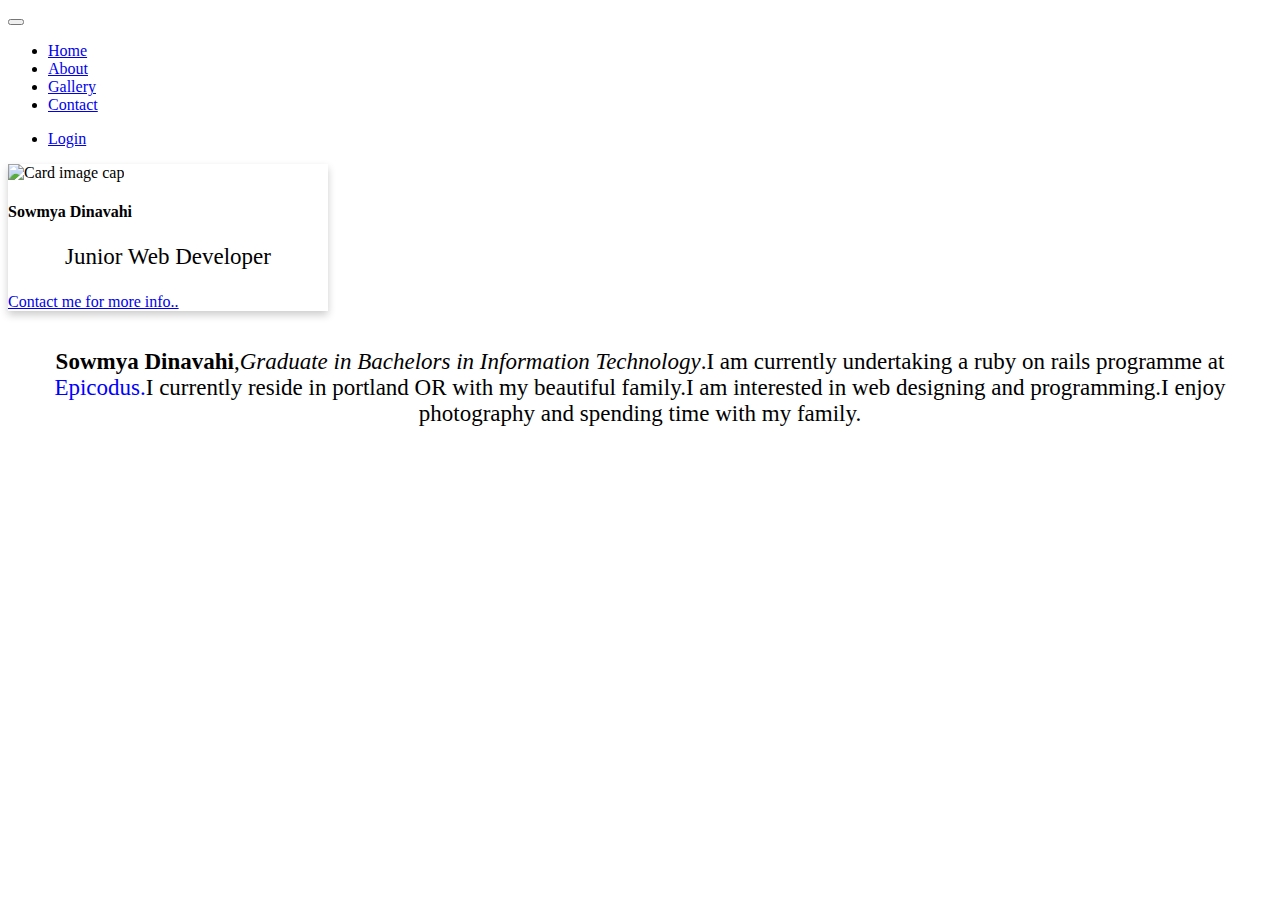
==== aboutme.html @ e8b41c97 "Add contact.html page to the portfolio webpage" ====
<!DOCTYPE html>
<html lang="en">
<head>
  <title>About me</title>
  <link href="css/bootstrap.css" rel="stylesheet" type="text/css">
  <link href="css/styles.css" rel="stylesheet" type="text/css">
</head>
<body>

  <nav class="navbar navbar-inverse">
    <div class="container-fluid">
      <div class="navbar-header">
        <button type="button" class="navbar-toggle" data-toggle="collapse" data-target="#myNavbar">
          <span class="icon-bar"></span>
          <span class="icon-bar"></span>
          <span class="icon-bar"></span>
        </button>
      </div>
      <div class="collapse navbar-collapse" id="myNavbar">
        <ul class="nav navbar-nav">
          <li><a href="index.html">Home</a></li>
          <li class="active"><a href="aboutme.html">About</a></li>
          <li><a href="#">Gallery</a></li>
          <li><a href="#">Contact</a></li>
        </ul>
        <ul class="nav navbar-nav navbar-right">
          <li><a href="#"><span class="glyphicon glyphicon-log-in"></span> Login</a></li>
        </ul>
      </div>
    </div>
  </nav>
  <div class="card" style="width: 20rem;">
  <img class="card-img-top" src="img/images.jpeg" height="200px" weight="200px" alt="Card image cap">
  <div class="card-block">
    <h4 class="card-title">Sowmya Dinavahi</h4>
    <p class="card-text">Junior Web Developer</p>
    <a href="contact.html" class="btn btn-primary">Contact me for more info..</a>
  </div>
</div>
 <div class="col-sm-12">
  <div class="well ">
    <p><strong>Sowmya Dinavahi</strong>,<em>Graduate in Bachelors in Information Technology</em>.I am currently undertaking a ruby on rails programme at <span class="important">Epicodus.</span>I currently reside in portland OR with my beautiful family.I am interested in web designing and programming.I enjoy photography and spending time with my family.</p>
  </div>
</body>
</html>
---- css/styles.css ----
/* Remove the navbar's default margin-bottom and rounded borders */
.navbar {
  margin-bottom: 0;
  border-radius: 0;
}

.card {
    /* Add shadows to create the "card" effect */
    box-shadow: 0 4px 8px 0 rgba(0,0,0,0.2);
    transition: 0.3s;
}
}

/* On mouse-over, add a deeper shadow */
.card:hover {
    box-shadow: 0 8px 16px 0 rgba(0,0,0,0.2);
}

/* Add some padding inside the card container */
.container {
    padding: 2px 16px;
}
.header-aboutme{
  text-align: center;
}

/* Add a gray background color and some padding to the footer */
footer {
  background-color: #f2f2f2;
  padding: 25px;
  margin-top:50px;


}

/*Add styling to the paragraph*/
p{
  text-align: center;
  font-size: 23px;
}

.important{
  color: blue;
}
.well{
  padding: 15px;

}
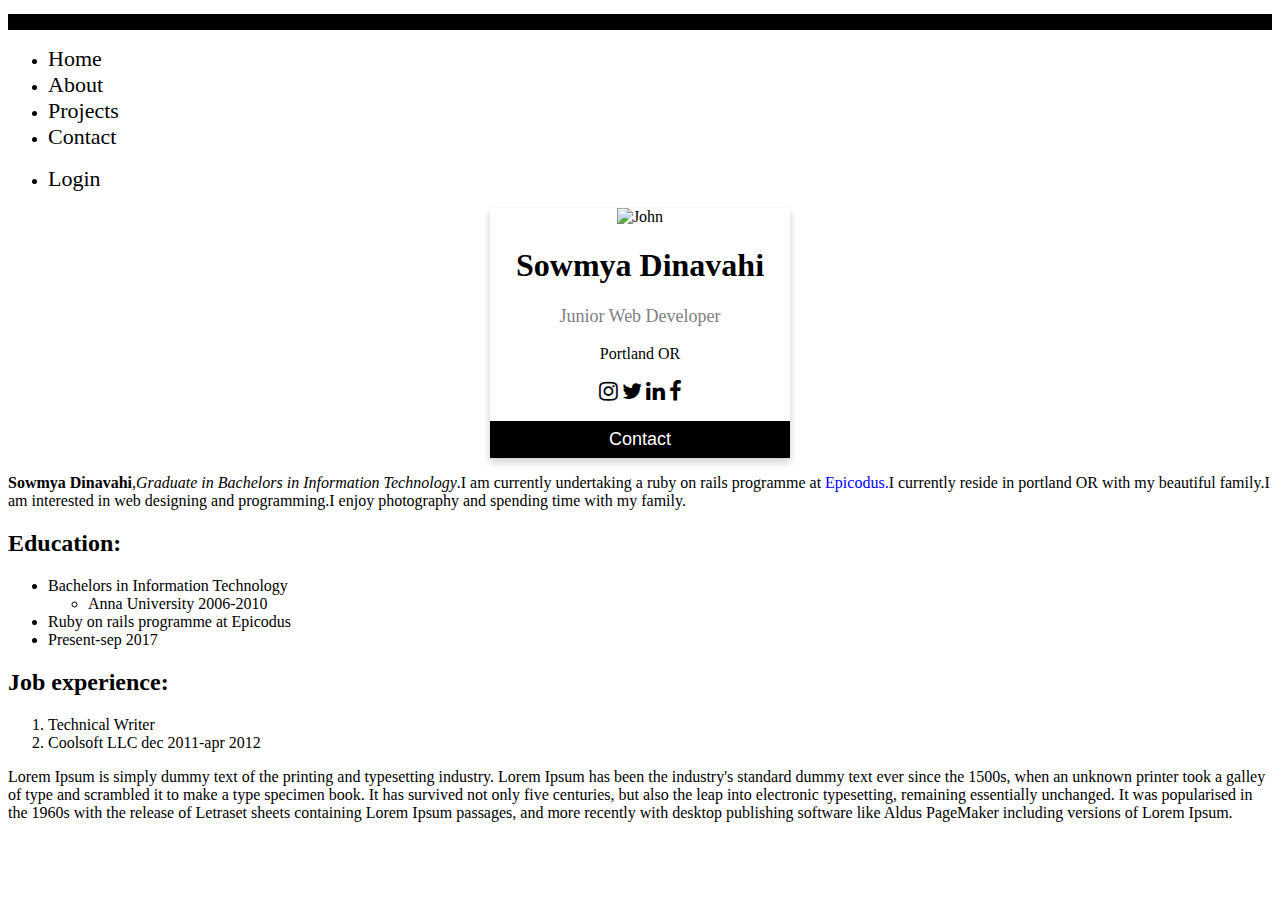
==== commit a3bece14: "Create a projects.html and contact.html for the portfolio page" ====
--- a/aboutme.html
+++ b/aboutme.html
@@ -4,9 +4,9 @@
   <title>About me</title>
   <link href="css/bootstrap.css" rel="stylesheet" type="text/css">
   <link href="css/styles.css" rel="stylesheet" type="text/css">
+  <link rel="stylesheet" href="https://cdnjs.cloudflare.com/ajax/libs/font-awesome/4.7.0/css/font-awesome.min.css">
 </head>
 <body>
-
   <nav class="navbar navbar-inverse">
     <div class="container-fluid">
       <div class="navbar-header">
@@ -20,7 +20,7 @@
         <ul class="nav navbar-nav">
           <li><a href="index.html">Home</a></li>
           <li class="active"><a href="aboutme.html">About</a></li>
-          <li><a href="#">Gallery</a></li>
+          <li><a href="projects.html">Projects</a></li>
           <li><a href="#">Contact</a></li>
         </ul>
         <ul class="nav navbar-nav navbar-right">
@@ -29,17 +29,45 @@
       </div>
     </div>
   </nav>
-  <div class="card" style="width: 20rem;">
-  <img class="card-img-top" src="img/images.jpeg" height="200px" weight="200px" alt="Card image cap">
-  <div class="card-block">
-    <h4 class="card-title">Sowmya Dinavahi</h4>
-    <p class="card-text">Junior Web Developer</p>
-    <a href="contact.html" class="btn btn-primary">Contact me for more info..</a>
+  <div class="col-sm-4">
+    <div class="card">
+  <img src="img/images.jpeg" alt="John" style="width:100%">
+  <div class="card-title">
+    <h1>Sowmya Dinavahi</h1>
+    <p class="title">Junior Web Developer</p>
+    <p>Portland OR</p>
+    <a href="#"><i class="fa fa-instagram"></i></a>
+    <a href="#"><i class="fa fa-twitter"></i></a>
+    <a href="#"><i class="fa fa-linkedin"></i></a>
+    <a href="#"><i class="fa fa-facebook"></i></a>
+    <p><button>Contact</button></p>
   </div>
 </div>
- <div class="col-sm-12">
-  <div class="well ">
-    <p><strong>Sowmya Dinavahi</strong>,<em>Graduate in Bachelors in Information Technology</em>.I am currently undertaking a ruby on rails programme at <span class="important">Epicodus.</span>I currently reside in portland OR with my beautiful family.I am interested in web designing and programming.I enjoy photography and spending time with my family.</p>
-  </div>
+</div>
+
+      <div class="col-sm-6">
+      <p><strong>Sowmya Dinavahi</strong>,<em>Graduate in Bachelors in Information Technology</em>.I am currently undertaking a ruby on rails programme at <span class="important">Epicodus.</span>I currently reside in portland OR with my beautiful family.I am interested in web designing and programming.I enjoy photography and spending time with my family.</p>
+      </div>
+      <div class="col-sm-6">
+        <h2>Education:</h2>
+        <ul>
+          <li>Bachelors in Information Technology</li>
+          <ul>
+            <li>Anna University 2006-2010</li>
+          </ul>
+          <li>Ruby on rails programme at Epicodus</li>
+          <li>Present-sep 2017</li>
+        </ul>
+        <h2>Job experience:</h2>
+        <ol>
+          <li>Technical Writer</li>
+          <li>Coolsoft LLC dec 2011-apr 2012</li>
+        </ol>
+      </div>
+      <div class="col-sm-6">
+        <p>Lorem Ipsum is simply dummy text of the printing and typesetting industry. Lorem Ipsum has been the industry's standard dummy text ever since the 1500s, when an unknown printer took a galley of type and scrambled it to make a type specimen book. It has survived not only five centuries, but also the leap into electronic typesetting, remaining essentially unchanged. It was popularised in the 1960s with the release of Letraset sheets containing Lorem Ipsum passages, and more recently with desktop publishing software like Aldus PageMaker including versions of Lorem Ipsum.</p>
+      </div>
+
+
 </body>
 </html>
--- a/css/styles.css
+++ b/css/styles.css
@@ -4,22 +4,7 @@
   border-radius: 0;
 }
 
-.card {
-    /* Add shadows to create the "card" effect */
-    box-shadow: 0 4px 8px 0 rgba(0,0,0,0.2);
-    transition: 0.3s;
-}
-}
 
-/* On mouse-over, add a deeper shadow */
-.card:hover {
-    box-shadow: 0 8px 16px 0 rgba(0,0,0,0.2);
-}
-
-/* Add some padding inside the card container */
-.container {
-    padding: 2px 16px;
-}
 .header-aboutme{
   text-align: center;
 }
@@ -32,17 +17,56 @@
 
 
 }
+.well{
+    margin-top: 20px;
+    background-color: lightgrey;
 
-/*Add styling to the paragraph*/
-p{
-  text-align: center;
-  font-size: 23px;
+    /*border: 25px solid #000000;
+    padding: 25px;
+    margin: 25px;*/
+
+
 }
 
 .important{
   color: blue;
 }
-.well{
-  padding: 15px;
 
+.card {
+    box-shadow: 0 4px 8px 0 rgba(0, 0, 0, 0.2);
+    max-width: 300px;
+    margin: auto;
+    text-align: center;
 }
+
+.container {
+    padding: 0 16px;
+}
+
+.title {
+    color: grey;
+    font-size: 18px;
+}
+
+button {
+    border: none;
+    outline: 0;
+    display: inline-block;
+    padding: 8px;
+    color: white;
+    background-color: #000;
+    text-align: center;
+    cursor: pointer;
+    width: 100%;
+    font-size: 18px;
+}
+
+a {
+    text-decoration: none;
+    font-size: 22px;
+    color: black;
+}
+
+button:hover, a:hover {
+    opacity: 0.7;
+}
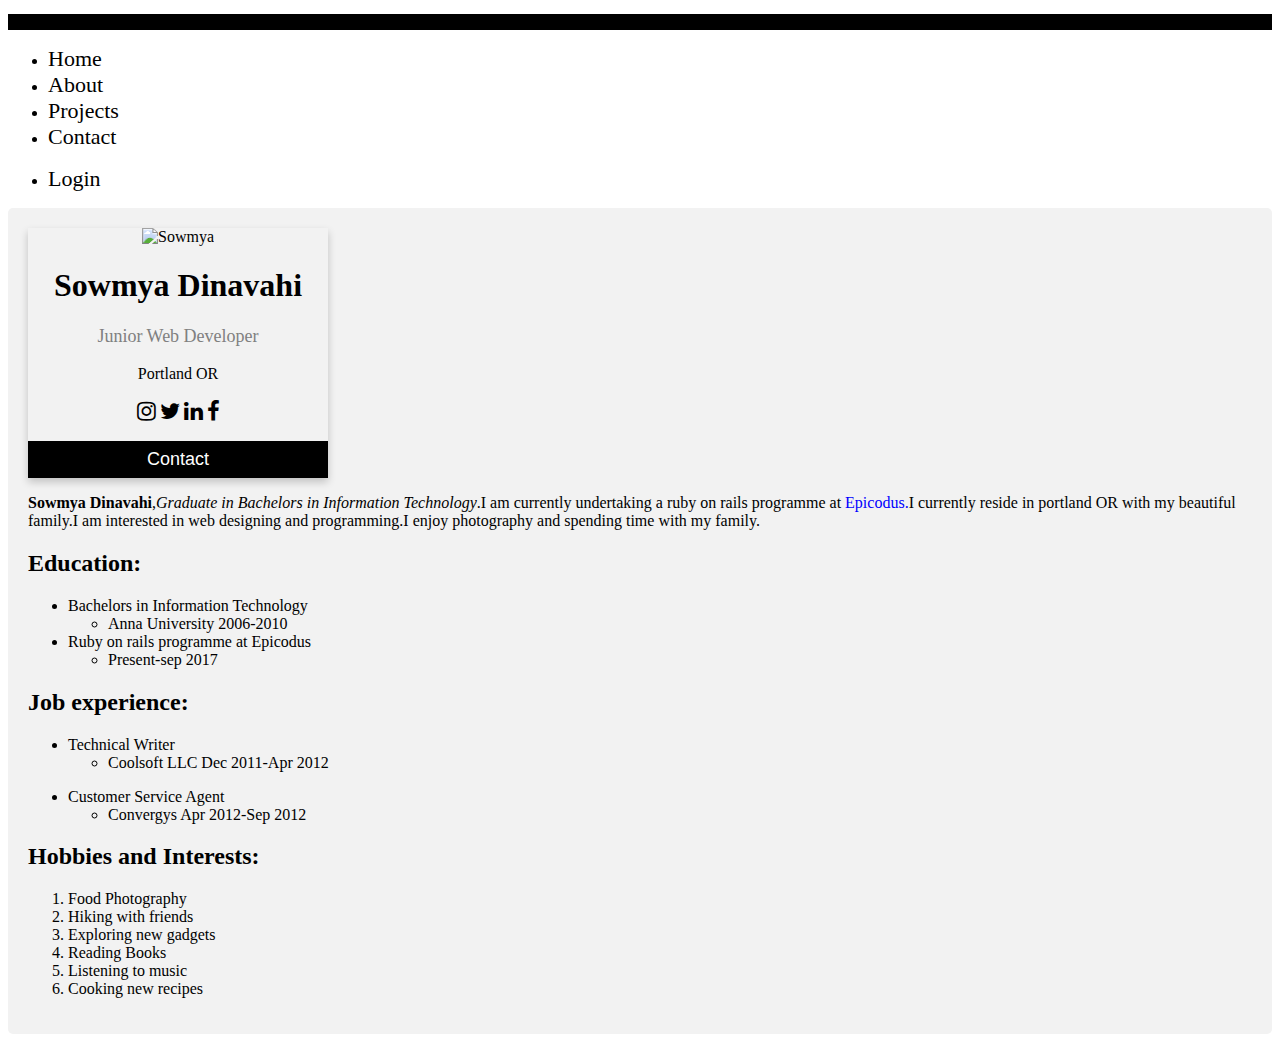
==== commit 2c8996f6: "Add a panel to aboutme.html page and add a contact form to contact.html page" ====
--- a/aboutme.html
+++ b/aboutme.html
@@ -21,7 +21,7 @@
           <li><a href="index.html">Home</a></li>
           <li class="active"><a href="aboutme.html">About</a></li>
           <li><a href="projects.html">Projects</a></li>
-          <li><a href="#">Contact</a></li>
+          <li><a href="contact.html">Contact</a></li>
         </ul>
         <ul class="nav navbar-nav navbar-right">
           <li><a href="#"><span class="glyphicon glyphicon-log-in"></span> Login</a></li>
@@ -29,9 +29,11 @@
       </div>
     </div>
   </nav>
-  <div class="col-sm-4">
+
+<div class="container">
+  <div class="col-sm-6">
     <div class="card">
-  <img src="img/images.jpeg" alt="John" style="width:100%">
+  <img src="img/images.jpeg" alt="Sowmya" style="width:100%">
   <div class="card-title">
     <h1>Sowmya Dinavahi</h1>
     <p class="title">Junior Web Developer</p>
@@ -44,30 +46,52 @@
   </div>
 </div>
 </div>
+  <div class="panel panel-default">
+<div class="panel panel-body">
+    <div class="col-sm-6">
 
-      <div class="col-sm-6">
-      <p><strong>Sowmya Dinavahi</strong>,<em>Graduate in Bachelors in Information Technology</em>.I am currently undertaking a ruby on rails programme at <span class="important">Epicodus.</span>I currently reside in portland OR with my beautiful family.I am interested in web designing and programming.I enjoy photography and spending time with my family.</p>
+      <p class="panel-body"><strong>Sowmya Dinavahi</strong>,<em>Graduate in Bachelors in Information Technology</em>.I am currently undertaking a ruby on rails programme at <span class="important">Epicodus.</span>I currently reside in portland OR with my beautiful family.I am interested in web designing and programming.I enjoy photography and spending time with my family.</p>
       </div>
       <div class="col-sm-6">
-        <h2>Education:</h2>
-        <ul>
+<h2>Education:</h2>
+        <ul class="panel-body">
+
           <li>Bachelors in Information Technology</li>
           <ul>
             <li>Anna University 2006-2010</li>
           </ul>
           <li>Ruby on rails programme at Epicodus</li>
+          <ul>
           <li>Present-sep 2017</li>
         </ul>
+        </ul>
         <h2>Job experience:</h2>
-        <ol>
+        <ul>
           <li>Technical Writer</li>
-          <li>Coolsoft LLC dec 2011-apr 2012</li>
+          <ul>
+          <li>Coolsoft LLC Dec 2011-Apr 2012</li>
+        </ul>
+        </ul>
+        <ul>
+           <li>Customer Service Agent</li>
+           <ul>
+             <li>Convergys Apr 2012-Sep 2012</li>
+           </ul>
+      </div>
+      <div class="col-sm-6">
+        <h2>Hobbies and Interests:</h2>
+        <ol class="panel-body">
+
+          <li>Food Photography</li>
+          <li>Hiking with friends</li>
+          <li>Exploring new gadgets</li>
+          <li>Reading Books</li>
+          <li>Listening to music</li>
+          <li>Cooking new recipes</li>
         </ol>
       </div>
-      <div class="col-sm-6">
-        <p>Lorem Ipsum is simply dummy text of the printing and typesetting industry. Lorem Ipsum has been the industry's standard dummy text ever since the 1500s, when an unknown printer took a galley of type and scrambled it to make a type specimen book. It has survived not only five centuries, but also the leap into electronic typesetting, remaining essentially unchanged. It was popularised in the 1960s with the release of Letraset sheets containing Lorem Ipsum passages, and more recently with desktop publishing software like Aldus PageMaker including versions of Lorem Ipsum.</p>
-      </div>
-
-
+    </div>
+  </div>
+</div>
 </body>
 </html>
--- a/css/styles.css
+++ b/css/styles.css
@@ -35,7 +35,8 @@
 .card {
     box-shadow: 0 4px 8px 0 rgba(0, 0, 0, 0.2);
     max-width: 300px;
-    margin: auto;
+    margin:top: 10px;
+    padding: 0;
     text-align: center;
 }
 
@@ -70,3 +71,32 @@
 button:hover, a:hover {
     opacity: 0.7;
 }
+input[type=text], select, textarea {
+    width: 100%;
+    padding: 12px;
+    border: 1px solid #ccc;
+    border-radius: 4px;
+    box-sizing: border-box;
+    margin-top: 6px;
+    margin-bottom: 16px;
+    resize: vertical;
+}
+
+input[type=submit] {
+    background-color: #4CAF50;
+    color: white;
+    padding: 12px 20px;
+    border: none;
+    border-radius: 4px;
+    cursor: pointer;
+}
+
+input[type=submit]:hover {
+    background-color: #45a049;
+}
+
+.container {
+    border-radius: 5px;
+    background-color: #f2f2f2;
+    padding: 20px;
+}
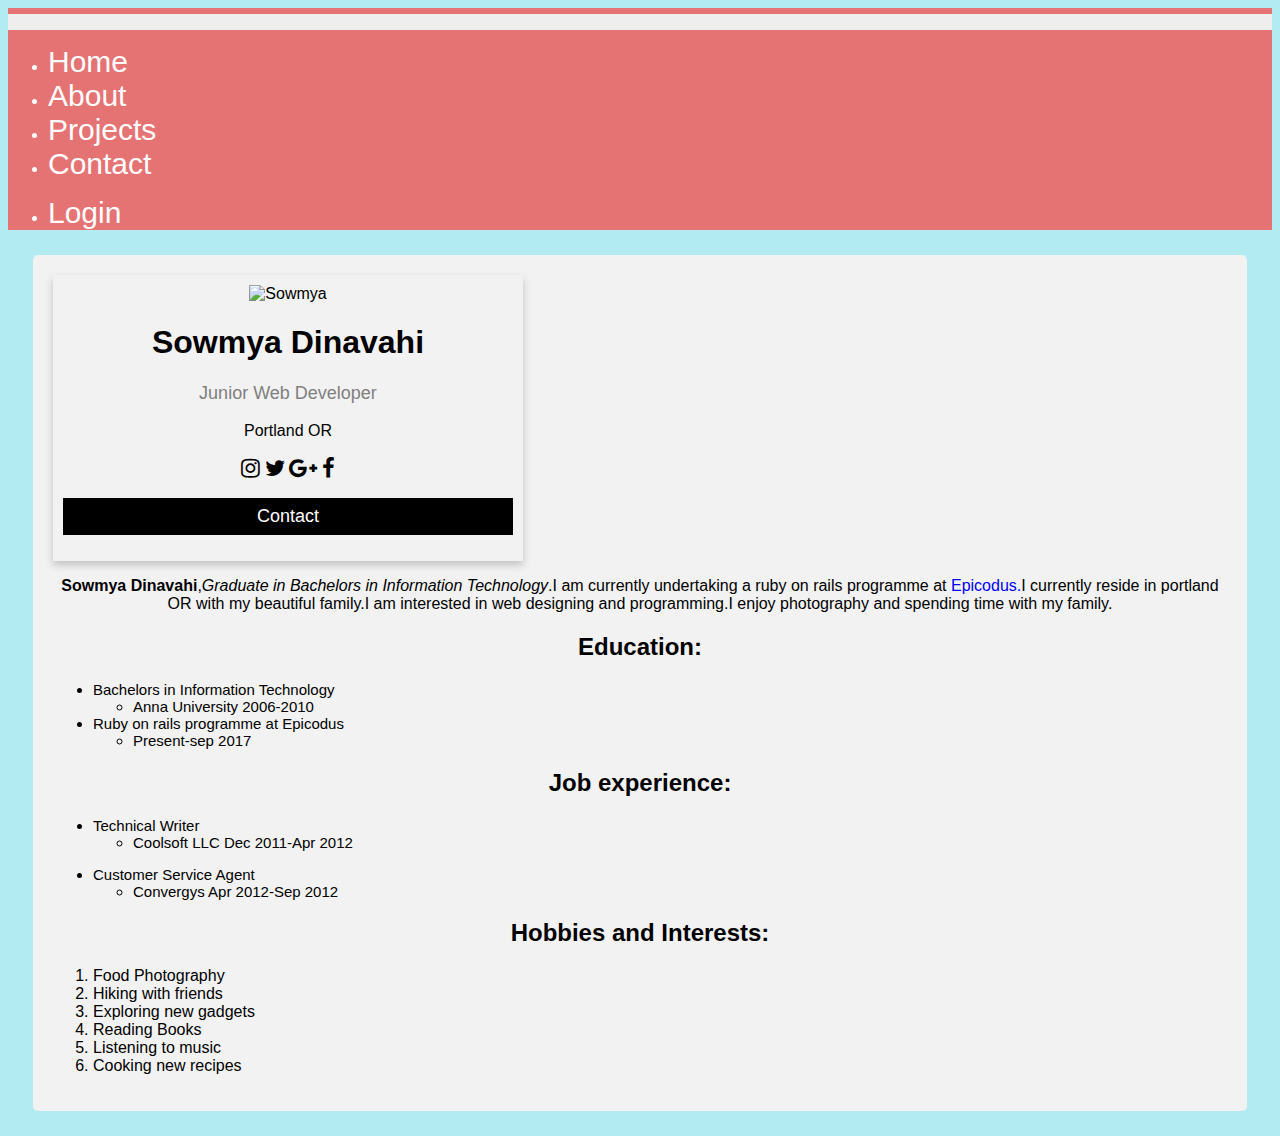
==== commit 2a4eabdb: "Add custom navbar styles to the navbar on all pages" ====
--- a/aboutme.html
+++ b/aboutme.html
@@ -1,83 +1,83 @@
 <!DOCTYPE html>
 <html lang="en">
-<head>
-  <title>About me</title>
-  <link href="css/bootstrap.css" rel="stylesheet" type="text/css">
-  <link href="css/styles.css" rel="stylesheet" type="text/css">
-  <link rel="stylesheet" href="https://cdnjs.cloudflare.com/ajax/libs/font-awesome/4.7.0/css/font-awesome.min.css">
-</head>
-<body>
-  <nav class="navbar navbar-inverse">
-    <div class="container-fluid">
-      <div class="navbar-header">
-        <button type="button" class="navbar-toggle" data-toggle="collapse" data-target="#myNavbar">
-          <span class="icon-bar"></span>
-          <span class="icon-bar"></span>
-          <span class="icon-bar"></span>
-        </button>
+  <head>
+    <title>About me</title>
+    <link href="css/bootstrap.css" rel="stylesheet" type="text/css">
+    <link href="css/styles.css" rel="stylesheet" type="text/css">
+    <link rel="stylesheet" href="https://cdnjs.cloudflare.com/ajax/libs/font-awesome/4.7.0/css/font-awesome.min.css">
+  </head>
+    <body>
+      <!-- Add a navbar to the aboutme-page -->
+      <nav class="navbar navbar-custom" role="navigation">
+        <div class="container-fluid">
+          <div class="navbar-header">
+            <button type="button" class="navbar-toggle" data-toggle="collapse" data-target="#myNavbar">
+              <span class="icon-bar"></span>
+              <span class="icon-bar"></span>
+              <span class="icon-bar"></span>
+            </button>
+          </div>
+          <div class="collapse navbar-collapse" id="myNavbar">
+            <ul class="nav navbar-nav">
+              <li><a href="index.html">Home</a></li>
+              <li class="active"><a href="aboutme.html">About</a></li>
+              <li><a href="projects.html">Projects</a></li>
+              <li><a href="contact.html">Contact</a></li>
+            </ul>
+            <ul class="nav navbar-nav navbar-right">
+              <li><a href="#"><span class="glyphicon glyphicon-log-in"></span> Login</a></li>
+            </ul>
+          </div>
+        </div>
+      </nav>
+      <!-- Add a profile card to aboutme page -->
+      <div class="container">
+      <div class="col-sm-6">
+        <div class="about-card"class="card">
+          <img src="img/images.jpeg" alt="Sowmya" style="width:100%">
+          <div class="card-title">
+            <h1>Sowmya Dinavahi</h1>
+            <p class="title">Junior Web Developer</p>
+            <p>Portland OR</p>
+            <a href="https://www.instagram.com/sowmyadsl/"><i class="fa fa-instagram"></i></a>
+            <a href="https://twitter.com/sowmyadsl"><i class="fa fa-twitter"></i></a>
+            <a href="https://plus.google.com/+SowmyaDinavahi"><i class="fa fa-google-plus"></i></a>
+            <a href="https://www.facebook.com/sowmya.dsl"><i class="fa fa-facebook"></i></a>
+            <p><button>Contact</button></p>
+          </div>
+        </div>
       </div>
-      <div class="collapse navbar-collapse" id="myNavbar">
-        <ul class="nav navbar-nav">
-          <li><a href="index.html">Home</a></li>
-          <li class="active"><a href="aboutme.html">About</a></li>
-          <li><a href="projects.html">Projects</a></li>
-          <li><a href="contact.html">Contact</a></li>
-        </ul>
-        <ul class="nav navbar-nav navbar-right">
-          <li><a href="#"><span class="glyphicon glyphicon-log-in"></span> Login</a></li>
-        </ul>
-      </div>
-    </div>
-  </nav>
-
-<div class="container">
-  <div class="col-sm-6">
-    <div class="card">
-  <img src="img/images.jpeg" alt="Sowmya" style="width:100%">
-  <div class="card-title">
-    <h1>Sowmya Dinavahi</h1>
-    <p class="title">Junior Web Developer</p>
-    <p>Portland OR</p>
-    <a href="#"><i class="fa fa-instagram"></i></a>
-    <a href="#"><i class="fa fa-twitter"></i></a>
-    <a href="#"><i class="fa fa-linkedin"></i></a>
-    <a href="#"><i class="fa fa-facebook"></i></a>
-    <p><button>Contact</button></p>
-  </div>
-</div>
-</div>
-  <div class="panel panel-default">
-<div class="panel panel-body">
-    <div class="col-sm-6">
-
-      <p class="panel-body"><strong>Sowmya Dinavahi</strong>,<em>Graduate in Bachelors in Information Technology</em>.I am currently undertaking a ruby on rails programme at <span class="important">Epicodus.</span>I currently reside in portland OR with my beautiful family.I am interested in web designing and programming.I enjoy photography and spending time with my family.</p>
-      </div>
-      <div class="col-sm-6">
-<h2>Education:</h2>
-        <ul class="panel-body">
-
-          <li>Bachelors in Information Technology</li>
-          <ul>
-            <li>Anna University 2006-2010</li>
-          </ul>
-          <li>Ruby on rails programme at Epicodus</li>
-          <ul>
-          <li>Present-sep 2017</li>
-        </ul>
-        </ul>
-        <h2>Job experience:</h2>
-        <ul>
-          <li>Technical Writer</li>
-          <ul>
-          <li>Coolsoft LLC Dec 2011-Apr 2012</li>
-        </ul>
-        </ul>
-        <ul>
-           <li>Customer Service Agent</li>
-           <ul>
-             <li>Convergys Apr 2012-Sep 2012</li>
-           </ul>
-      </div>
+      <!-- Add a panel to the aboutme section -->
+      <div class="panel panel-default">
+        <div class="panel panel-body">
+          <div class="col-sm-6">
+            <p class="panel-body"><strong>Sowmya Dinavahi</strong>,<em>Graduate in Bachelors in Information Technology</em>.I am currently undertaking a ruby on rails programme at <span class="important">Epicodus.</span>I currently reside in portland OR with my beautiful family.I am interested in web designing and programming.I enjoy photography and spending time with my family.</p>
+          </div>
+          <div class="col-sm-6">
+            <h2>Education:</h2>
+            <ul class="panel-body">
+              <li>Bachelors in Information Technology</li>
+              <ul>
+                <li>Anna University 2006-2010</li>
+              </ul>
+              <li>Ruby on rails programme at Epicodus</li>
+              <ul>
+                <li>Present-sep 2017</li>
+              </ul>
+            </ul>
+            <h2>Job experience:</h2>
+            <ul>
+              <li>Technical Writer</li>
+              <ul>
+                <li>Coolsoft LLC Dec 2011-Apr 2012</li>
+              </ul>
+            </ul>
+            <ul>
+              <li>Customer Service Agent</li>
+              <ul>
+                <li>Convergys Apr 2012-Sep 2012</li>
+              </ul>
+          </div>
       <div class="col-sm-6">
         <h2>Hobbies and Interests:</h2>
         <ol class="panel-body">
--- a/css/styles.css
+++ b/css/styles.css
@@ -1,54 +1,133 @@
+/*Add styling to body of page*/
+body{
+  font-family:'Tangerine',sans-serif;
+  background-color: #B2EBF2;
+
+}
+
+.jumbotron{
+  font-family:'Tangerine',sans-serif;
+  margin: 20px;
+  padding:20px;
+  background-color: #80CBC4;
+}
+p{
+  text-align: center;
+}
+
 /* Remove the navbar's default margin-bottom and rounded borders */
 .navbar {
   margin-bottom: 0;
   border-radius: 0;
 }
+.navbar-custom {
+    background-color:#E57373;
+    color:#ffffff;
+    border-radius:0;
+}
+
+.navbar-custom .navbar-nav > li > a {
+    color:#fff;
+    font-family:'Tangerine',sans-serif;
+    font-size: 30px;
+}
+
+.navbar-custom .navbar-nav > .active > a {
+    color: #ffffff;
+    background-color:transparent;
+    font-family:'Tangerine',sans-serif;
+}
+
+.navbar-custom .navbar-nav > li > a:hover,
+.navbar-custom .navbar-nav > li > a:focus,
+.navbar-custom .navbar-nav > .active > a:hover,
+.navbar-custom .navbar-nav > .active > a:focus,
+.navbar-custom .navbar-nav > .open >a {
+    text-decoration: none;
+    background-color: #80CBC4;
+}
+
+.navbar-custom .navbar-brand {
+    color:#eeeeee;
+}
+.navbar-custom .navbar-toggle {
+    background-color:#eeeeee;
+}
+.navbar-custom .icon-bar {
+    background-color:#33aa33;
+}
+
+/*Add styling to all header h1,h2,h3*/
+h1,h2,h3{
+  text-align: center;
+}
+/* Add a gray background color and some padding to the footer */
+footer {
+  background-color: inherit;
+  padding: 25px;
+  margin-top:50px;
+
+}
+
+/*Add color to important words*/
+.important{
+  color: blue;
+}
+
+
+
+
+
+
 
 
 .header-aboutme{
   text-align: center;
 }
 
-/* Add a gray background color and some padding to the footer */
-footer {
-  background-color: #f2f2f2;
-  padding: 25px;
-  margin-top:50px;
 
-
-}
-.well{
-    margin-top: 20px;
-    background-color: lightgrey;
-
-    /*border: 25px solid #000000;
-    padding: 25px;
-    margin: 25px;*/
-
-
+/*Add Styling to Jumbotron-project*/
+.jumbo-project{
+  margin: 0;
+  padding: 0;
 }
 
-.important{
-  color: blue;
-}
-
-.card {
+/*Add styling to the card in about me section*/
+ .about-card {
     box-shadow: 0 4px 8px 0 rgba(0, 0, 0, 0.2);
-    max-width: 300px;
-    margin:top: 10px;
-    padding: 0;
+    max-width: 450px;
+    margin:top: 20px;
+    padding: 10px;
     text-align: center;
 }
-
+/*Add styling to the card in about me section*/
+ .paragraph-card{
+    box-shadow: 0 4px 8px 0 rgba(0, 0, 0, 0.2);
+    max-width: 450px;
+    margin:top: 20px;
+    padding: 10px;
+    text-align: center;
+}
 .container {
-    padding: 0 16px;
+    padding:  26px;
+    margin: 25px;
 }
 
 .title {
     color: grey;
     font-size: 18px;
 }
+panel-body{
+  font-family: "Times New Roman", Times, sans-serif;
+  font-size: 22px;
+  text-align: center;
+}
+ul{
+  text-align: inherit;
+  font-family: sans-serif;
+  font-size: 15px;
 
+}
 button {
     border: none;
     outline: 0;
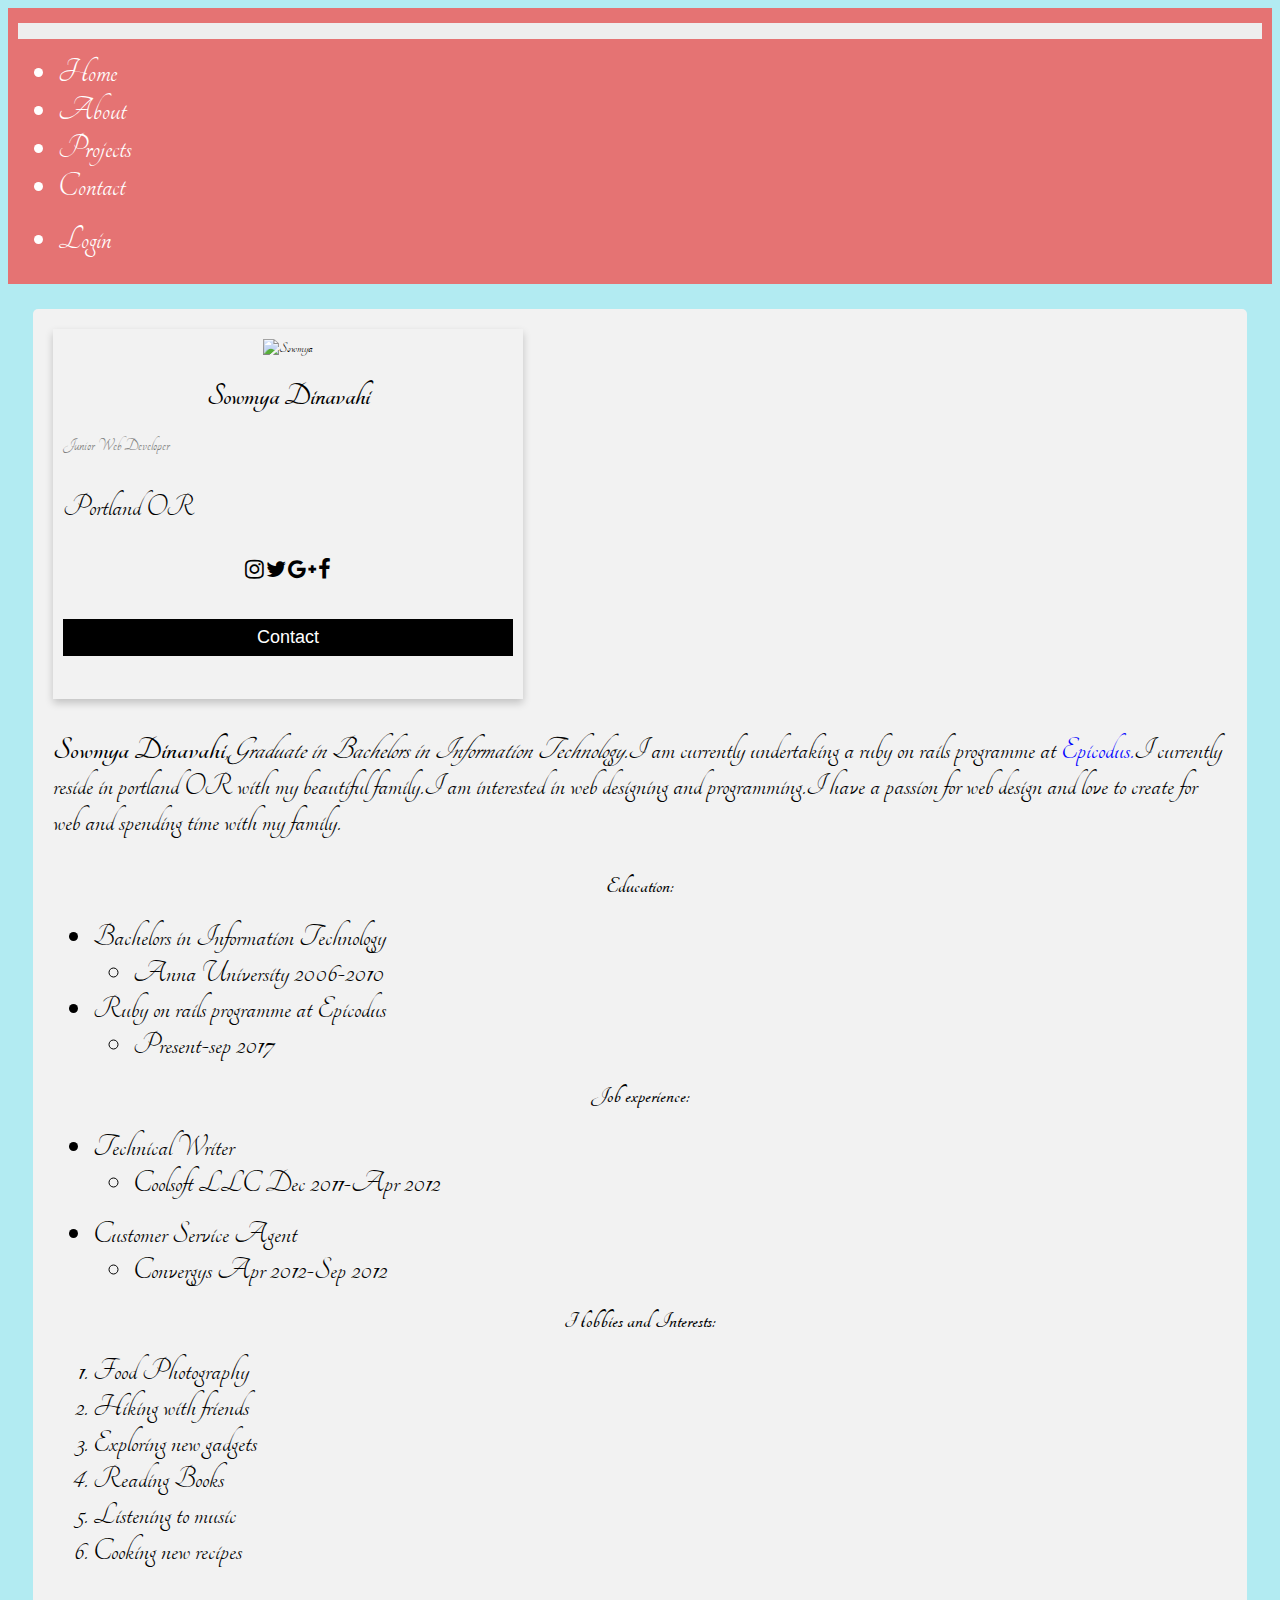
==== commit ab23fab5: "Add Color schemes to the index.html" ====
--- a/aboutme.html
+++ b/aboutme.html
@@ -5,6 +5,8 @@
     <link href="css/bootstrap.css" rel="stylesheet" type="text/css">
     <link href="css/styles.css" rel="stylesheet" type="text/css">
     <link rel="stylesheet" href="https://cdnjs.cloudflare.com/ajax/libs/font-awesome/4.7.0/css/font-awesome.min.css">
+    <link rel="stylesheet" type="text/css"
+            href="https://fonts.googleapis.com/css?family=Tangerine">
   </head>
     <body>
       <!-- Add a navbar to the aboutme-page -->
@@ -51,7 +53,7 @@
       <div class="panel panel-default">
         <div class="panel panel-body">
           <div class="col-sm-6">
-            <p class="panel-body"><strong>Sowmya Dinavahi</strong>,<em>Graduate in Bachelors in Information Technology</em>.I am currently undertaking a ruby on rails programme at <span class="important">Epicodus.</span>I currently reside in portland OR with my beautiful family.I am interested in web designing and programming.I enjoy photography and spending time with my family.</p>
+            <p class="panel-body"><strong>Sowmya Dinavahi</strong>,<em>Graduate in Bachelors in Information Technology</em>.I am currently undertaking a ruby on rails programme at <span class="important">Epicodus.</span>I currently reside in portland OR with my beautiful family.I am interested in web designing and programming.I have a passion for web design and love to create for web and spending time with my family.</p>
           </div>
           <div class="col-sm-6">
             <h2>Education:</h2>
--- a/css/styles.css
+++ b/css/styles.css
@@ -11,14 +11,17 @@
   padding:20px;
   background-color: #80CBC4;
 }
-p{
-  text-align: center;
+p,ul,li{
+  font-family:'Tangerine',sans-serif;
+  font-size: 33px;
+  text-align: left;
 }
 
 /* Remove the navbar's default margin-bottom and rounded borders */
 .navbar {
   margin-bottom: 0;
   border-radius: 0;
+  padding:10px;
 }
 .navbar-custom {
     background-color:#E57373;
@@ -29,7 +32,8 @@
 .navbar-custom .navbar-nav > li > a {
     color:#fff;
     font-family:'Tangerine',sans-serif;
-    font-size: 30px;
+    font-size: 35px;
+
 }
 
 .navbar-custom .navbar-nav > .active > a {
@@ -43,6 +47,7 @@
 .navbar-custom .navbar-nav > .active > a:hover,
 .navbar-custom .navbar-nav > .active > a:focus,
 .navbar-custom .navbar-nav > .open >a {
+  font-family:'Tangerine',sans-serif;
     text-decoration: none;
     background-color: #80CBC4;
 }
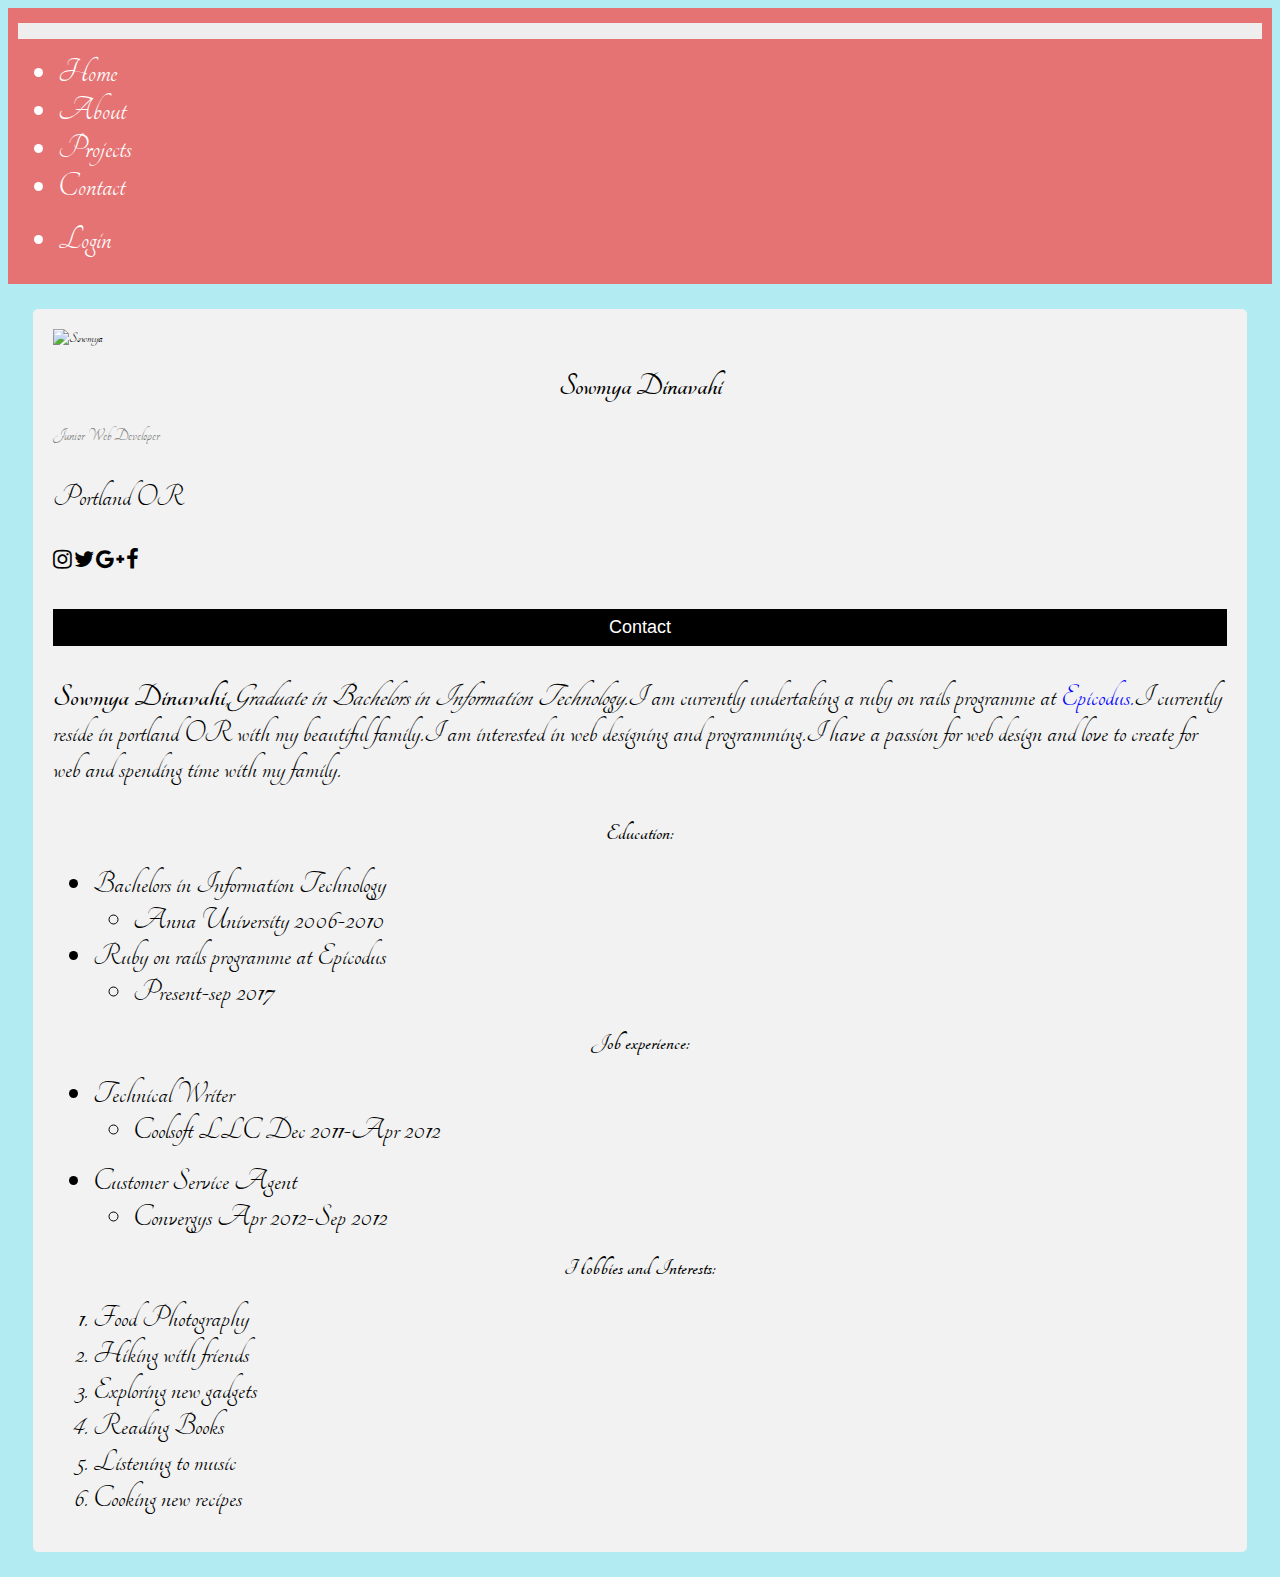
==== commit 76dcfb64: "Adjust the page indentation and remove white spaces on all pages" ====
--- a/aboutme.html
+++ b/aboutme.html
@@ -1,99 +1,106 @@
 <!DOCTYPE html>
 <html lang="en">
-  <head>
-    <title>About me</title>
-    <link href="css/bootstrap.css" rel="stylesheet" type="text/css">
-    <link href="css/styles.css" rel="stylesheet" type="text/css">
-    <link rel="stylesheet" href="https://cdnjs.cloudflare.com/ajax/libs/font-awesome/4.7.0/css/font-awesome.min.css">
-    <link rel="stylesheet" type="text/css"
-            href="https://fonts.googleapis.com/css?family=Tangerine">
-  </head>
-    <body>
-      <!-- Add a navbar to the aboutme-page -->
-      <nav class="navbar navbar-custom" role="navigation">
-        <div class="container-fluid">
-          <div class="navbar-header">
-            <button type="button" class="navbar-toggle" data-toggle="collapse" data-target="#myNavbar">
-              <span class="icon-bar"></span>
-              <span class="icon-bar"></span>
-              <span class="icon-bar"></span>
-            </button>
-          </div>
-          <div class="collapse navbar-collapse" id="myNavbar">
-            <ul class="nav navbar-nav">
-              <li><a href="index.html">Home</a></li>
-              <li class="active"><a href="aboutme.html">About</a></li>
-              <li><a href="projects.html">Projects</a></li>
-              <li><a href="contact.html">Contact</a></li>
-            </ul>
-            <ul class="nav navbar-nav navbar-right">
-              <li><a href="#"><span class="glyphicon glyphicon-log-in"></span> Login</a></li>
-            </ul>
-          </div>
-        </div>
-      </nav>
-      <!-- Add a profile card to aboutme page -->
-      <div class="container">
-      <div class="col-sm-6">
-        <div class="about-card"class="card">
-          <img src="img/images.jpeg" alt="Sowmya" style="width:100%">
-          <div class="card-title">
-            <h1>Sowmya Dinavahi</h1>
-            <p class="title">Junior Web Developer</p>
-            <p>Portland OR</p>
-            <a href="https://www.instagram.com/sowmyadsl/"><i class="fa fa-instagram"></i></a>
-            <a href="https://twitter.com/sowmyadsl"><i class="fa fa-twitter"></i></a>
-            <a href="https://plus.google.com/+SowmyaDinavahi"><i class="fa fa-google-plus"></i></a>
-            <a href="https://www.facebook.com/sowmya.dsl"><i class="fa fa-facebook"></i></a>
-            <p><button>Contact</button></p>
-          </div>
-        </div>
-      </div>
-      <!-- Add a panel to the aboutme section -->
-      <div class="panel panel-default">
-        <div class="panel panel-body">
-          <div class="col-sm-6">
-            <p class="panel-body"><strong>Sowmya Dinavahi</strong>,<em>Graduate in Bachelors in Information Technology</em>.I am currently undertaking a ruby on rails programme at <span class="important">Epicodus.</span>I currently reside in portland OR with my beautiful family.I am interested in web designing and programming.I have a passion for web design and love to create for web and spending time with my family.</p>
-          </div>
-          <div class="col-sm-6">
-            <h2>Education:</h2>
-            <ul class="panel-body">
-              <li>Bachelors in Information Technology</li>
-              <ul>
-                <li>Anna University 2006-2010</li>
-              </ul>
-              <li>Ruby on rails programme at Epicodus</li>
-              <ul>
-                <li>Present-sep 2017</li>
-              </ul>
-            </ul>
-            <h2>Job experience:</h2>
-            <ul>
-              <li>Technical Writer</li>
-              <ul>
-                <li>Coolsoft LLC Dec 2011-Apr 2012</li>
-              </ul>
-            </ul>
-            <ul>
-              <li>Customer Service Agent</li>
-              <ul>
-                <li>Convergys Apr 2012-Sep 2012</li>
-              </ul>
-          </div>
-      <div class="col-sm-6">
-        <h2>Hobbies and Interests:</h2>
-        <ol class="panel-body">
-
-          <li>Food Photography</li>
-          <li>Hiking with friends</li>
-          <li>Exploring new gadgets</li>
-          <li>Reading Books</li>
-          <li>Listening to music</li>
-          <li>Cooking new recipes</li>
-        </ol>
-      </div>
-    </div>
-  </div>
-</div>
+<head>
+	<title>About me</title>
+	<link href="css/bootstrap.css" rel="stylesheet" type="text/css">
+	<link href="css/styles.css" rel="stylesheet" type="text/css">
+	<link href="https://cdnjs.cloudflare.com/ajax/libs/font-awesome/4.7.0/css/font-awesome.min.css" rel="stylesheet">
+	<link href="https://fonts.googleapis.com/css?family=Tangerine" rel="stylesheet" type="text/css">
+</head>
+<body>
+	<!-- Add a navbar to the aboutme-page -->
+	<nav class="navbar navbar-custom" role="navigation">
+		<div class="container-fluid">
+			<div class="navbar-header">
+				<button class="navbar-toggle" data-target="#myNavbar" data-toggle="collapse" type="button"><span class="icon-bar"></span> <span class="icon-bar"></span> <span class="icon-bar"></span></button>
+			</div>
+			<div class="collapse navbar-collapse" id="myNavbar">
+				<ul class="nav navbar-nav">
+					<li>
+						<a href="index.html">Home</a>
+					</li>
+					<li class="active">
+						<a href="aboutme.html">About</a>
+					</li>
+					<li>
+						<a href="projects.html">Projects</a>
+					</li>
+					<li>
+						<a href="contact.html">Contact</a>
+					</li>
+				</ul>
+				<ul class="nav navbar-nav navbar-right">
+					<li>
+						<a href="#"><span class="glyphicon glyphicon-log-in"></span> Login</a>
+					</li>
+				</ul>
+			</div>
+		</div>
+	</nav><!-- Add a profile card to aboutme page -->
+	<div class="container">
+		<div class="col-sm-6">
+			<div class="card">
+				<img alt="Sowmya" src="img/images.jpeg" style="width:100%">
+				<div class="card-title">
+					<h1>Sowmya Dinavahi</h1>
+					<p class="title">Junior Web Developer</p>
+					<p>Portland OR</p><a href="https://www.instagram.com/sowmyadsl/"><i class="fa fa-instagram"></i></a> <a href="https://twitter.com/sowmyadsl"><i class="fa fa-twitter"></i></a> <a href="https://plus.google.com/+SowmyaDinavahi"><i class="fa fa-google-plus"></i></a> <a href="https://www.facebook.com/sowmya.dsl"><i class="fa fa-facebook"></i></a>
+					<p><button>Contact</button></p>
+				</div>
+			</div>
+		</div><!-- Add a panel to the aboutme section -->
+		<div class="panel panel-default">
+			<div class="panel panel-body">
+				<div class="col-sm-6">
+					<p class="panel-body"><strong>Sowmya Dinavahi</strong>,<em>Graduate in Bachelors in Information Technology</em>.I am currently undertaking a ruby on rails programme at <span class="important">Epicodus.</span>I currently reside in portland OR with my beautiful family.I am interested in web designing and programming.I have a passion for web design and love to create for web and spending time with my family.</p>
+				</div>
+				<div class="col-sm-6">
+					<h2>Education:</h2>
+					<ul class="panel-body">
+						<li>Bachelors in Information Technology</li>
+						<li style="list-style: none; display: inline">
+							<ul>
+								<li>Anna University 2006-2010</li>
+							</ul>
+						</li>
+						<li>Ruby on rails programme at Epicodus</li>
+						<li style="list-style: none; display: inline">
+							<ul>
+								<li>Present-sep 2017</li>
+							</ul>
+						</li>
+					</ul>
+					<h2>Job experience:</h2>
+					<ul>
+						<li>Technical Writer</li>
+						<li style="list-style: none; display: inline">
+							<ul>
+								<li>Coolsoft LLC Dec 2011-Apr 2012</li>
+							</ul>
+						</li>
+					</ul>
+					<ul>
+						<li>Customer Service Agent</li>
+						<li style="list-style: none; display: inline">
+							<ul>
+								<li>Convergys Apr 2012-Sep 2012</li>
+							</ul>
+						</li>
+					</ul>
+				</div>
+				<div class="col-sm-6">
+					<h2>Hobbies and Interests:</h2>
+					<ol class="panel-body">
+						<li>Food Photography</li>
+						<li>Hiking with friends</li>
+						<li>Exploring new gadgets</li>
+						<li>Reading Books</li>
+						<li>Listening to music</li>
+						<li>Cooking new recipes</li>
+					</ol>
+				</div>
+			</div>
+		</div>
+	</div>
 </body>
 </html>
--- a/css/styles.css
+++ b/css/styles.css
@@ -5,12 +5,15 @@
 
 }
 
+/*Add styling to jumbotron on index page*/
 .jumbotron{
   font-family:'Tangerine',sans-serif;
   margin: 20px;
   padding:20px;
   background-color: #80CBC4;
 }
+
+/*Add styling to the paragraph and lists*/
 p,ul,li{
   font-family:'Tangerine',sans-serif;
   font-size: 33px;
@@ -23,6 +26,7 @@
   border-radius: 0;
   padding:10px;
 }
+/*Add Custom style to the navbar*/
 .navbar-custom {
     background-color:#E57373;
     color:#ffffff;
@@ -78,14 +82,7 @@
 .important{
   color: blue;
 }
-
-
-
-
-
-
-
-
+/*Add styling to the header about-me*/
 .header-aboutme{
   text-align: center;
 }
